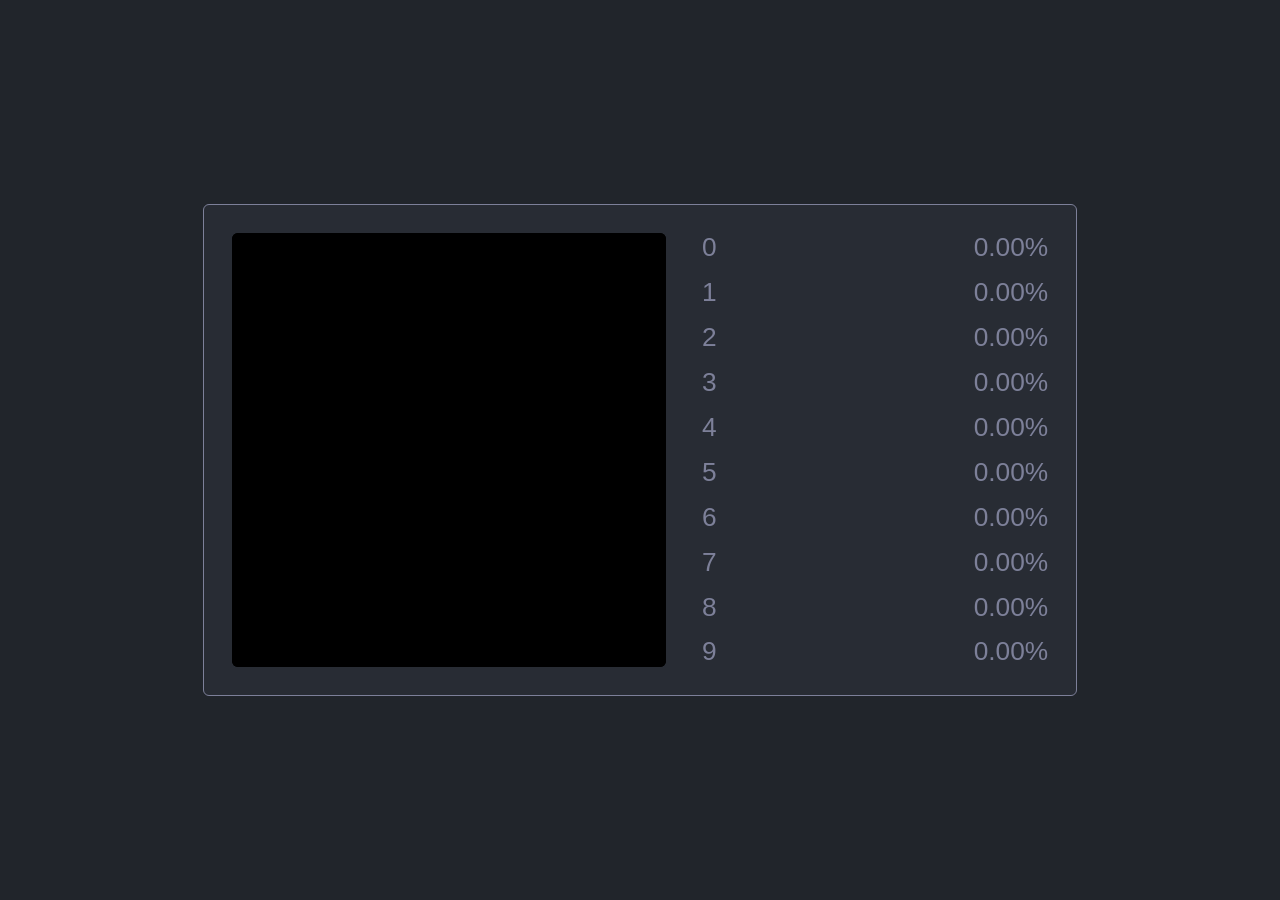
==== vercel/index.html @ a1a3bfcf "refactor(website): rename website folder to vercel" ====
<!doctype html>
<html lang="fr">
  <head>
    <meta charset="utf-8" />
    <title>Handwriting Recognition</title>
    <meta
      name="viewport"
      content="width=device-width, initial-scale=1, viewport-fit=cover"
    />
    <link rel="stylesheet" href="styles.css" />
  </head>
  <body>
    <p id="orientation-message" role="status">
      Please rotate your screen to landscape mode to use the application.
    </p>
    <div class="panel">
      <canvas
        id="c"
        width="560"
        height="560"
        aria-label="Drawing area"
      ></canvas>
      <div class="right">
        <div id="rows"></div>
      </div>
    </div>
    <script src="script.js"></script>
  </body>
</html>
---- vercel/styles.css ----
:root {
  --bg: #21252b;
  --panel: #282c34;
  --ink: #f2f3fa;
  --dim: #7d8099;
  --bar: #4f7cff;
  color-scheme: dark;
  box-sizing: border-box;
  padding-top: env(safe-area-inset-top, 0px);
  padding-bottom: env(safe-area-inset-bottom, 0px);
}

* {
  box-sizing: border-box;
}

body {
  margin: 0;
  background: var(--bg);
  color: var(--ink);
  font-family: "Helvetica Neue", Arial, sans-serif;
  min-height: 100vh;
  display: flex;
  align-items: center;
  justify-content: center;
  padding: 16px;
}

#orientation-message {
  display: none;
  margin: 0;
  color: var(--ink);
  text-align: center;
  font-size: 1.1rem;
}

.panel {
  background: var(--panel);
  border: 1px solid var(--dim);
  border-radius: 6px;
  padding: 28px;
  display: flex;
  flex-wrap: wrap;
  gap: 36px;
  width: 70%;
  aspect-ratio: 16 / 9;
  overflow: hidden;
}

canvas {
  height: 100%;
  aspect-ratio: 1;
  min-height: 0;
  min-width: 0;
  background: #000;
  display: block;
  cursor: crosshair;
  touch-action: none;
  image-rendering: pixelated;
  border-radius: 6px;
}

.right {
  flex: 1 1 0;
  min-width: 0;
  min-height: 0;
  container-type: size;
}

#rows {
  height: 100%;
  display: flex;
  flex-direction: column;
  gap: 32px;
  min-height: 0;
}

.row {
  display: flex;
  justify-content: space-between;
  align-items: center;
  flex: 0 0 auto;
  font-size: calc((100cqh - 288px) / 11);
  line-height: 1.1;
  color: var(--dim);
  position: relative;
}

.row.top {
  color: var(--ink);
}

.bar {
  position: absolute;
  left: 0;
  bottom: -6px;
  height: 5px;
  background: var(--bar);
  transition: width 0.2s;
  border-radius: 5px;
}

button.clear {
  background: none;
  border: 0;
  color: var(--dim);
  font: inherit;
  text-decoration: underline;
  cursor: pointer;
  padding: 0;
}

@media (max-width: 1440px) {
  #rows {
    gap: 16px;
  }

  .row {
    font-size: calc((100cqh - 144px) / 11);
  }
}

@media (max-width: 1024px) {
  .panel {
    gap: 18px;
  }

  #rows {
    gap: 8px;
  }

  .row {
    font-size: calc((100cqh - 72px) / 11);
  }

  .bar {
    bottom: -2px;
    height: 3px;
  }
}

@media (max-width: 425px) {
  .row {
    font-size: 22px;
  }

  .panel {
    padding: 16px;
    gap: 20px;
  }
}

@media (orientation: portrait) {
  #orientation-message {
    display: block;
  }

  .panel {
    display: none;
  }
}
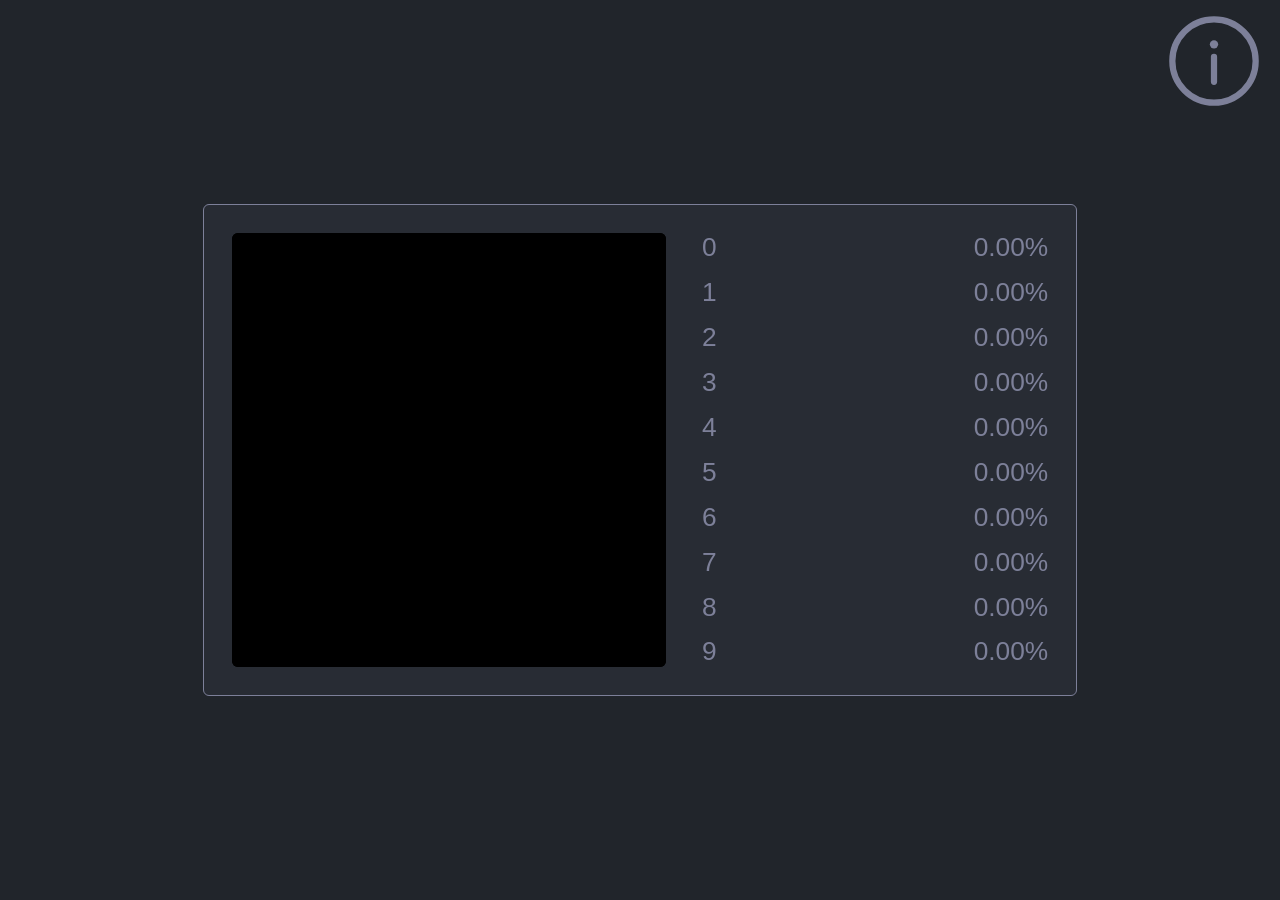
==== commit b97021bd: "feat(website): add info modal and button for user guidance" ====
--- a/vercel/index.html
+++ b/vercel/index.html
@@ -10,6 +10,9 @@
     <link rel="stylesheet" href="styles.css" />
   </head>
   <body>
+    <button id="info-btn">
+      <img src="info.svg" alt="Info" style="width: 100px" />
+    </button>
     <p id="orientation-message" role="status">
       Please rotate your screen to landscape mode to use the application.
     </p>
@@ -24,6 +27,49 @@
         <div id="rows"></div>
       </div>
     </div>
+
+    <div class="modal-overlay" id="modal-overlay">
+      <div class="modal" id="modal">
+        <button class="modal-close" id="modal-close">&times;</button>
+        <div class="modal-header">
+          <button class="modal-tab active" data-section="section-1">
+            About
+          </button>
+        </div>
+        <div class="modal-content">
+          <section id="section-1" class="modal-section active">
+            <h2>About</h2>
+            <p>
+              This is a simple web application that allows you to draw on a
+              canvas and recognizes your handwriting. It uses a machine learning
+              model to interpret the strokes and provide feedback on what the
+              model thinks you wrote.
+            </p>
+
+            <p>
+              The model was trained on the
+              <a
+                href="https://www.kaggle.com/datasets/hojjatk/mnist-dataset"
+                target="_blank"
+                >MNIST dataset</a
+              >
+              and has an accuracy of +98% on the test set. Despite this, the
+              model may not always recognize your handwriting correctly,
+              especially if it is messy or unconventional.
+            </p>
+
+            <p>
+              More information about the model at
+              <a
+                href="https://www.kaggle.com/datasets/hojjatk/mnist-dataset"
+                target="_blank"
+                >here</a
+              >.
+            </p>
+          </section>
+        </div>
+      </div>
+    </div>
     <script src="script.js"></script>
   </body>
 </html>
--- a/vercel/styles.css
+++ b/vercel/styles.css
@@ -4,6 +4,13 @@
   --ink: #f2f3fa;
   --dim: #7d8099;
   --bar: #4f7cff;
+  --border: #3e4451;
+  --bg-hover: #353b45;
+  --text: #abb2bf;
+  --text-hi: #dcdfe4;
+  --text-dim: #5c6370;
+  --blue: #61afef;
+  --dark-blue: #528dcf;
   color-scheme: dark;
   box-sizing: border-box;
   padding-top: env(safe-area-inset-top, 0px);
@@ -24,6 +31,16 @@
   align-items: center;
   justify-content: center;
   padding: 16px;
+}
+
+a {
+  color: var(--blue);
+  text-decoration: none;
+  transition: color 0.15s;
+}
+
+a:hover {
+  color: var(--dark-blue);
 }
 
 #orientation-message {
@@ -100,14 +117,151 @@
   border-radius: 5px;
 }
 
-button.clear {
-  background: none;
-  border: 0;
-  color: var(--dim);
-  font: inherit;
-  text-decoration: underline;
+#info-btn {
+  position: fixed;
+  top: 10px;
+  right: 10px;
+  border: none;
+  background: transparent;
   cursor: pointer;
-  padding: 0;
+}
+
+/* ── Modal ── */
+.modal-overlay {
+  position: fixed;
+  inset: 0;
+  background: rgba(0, 0, 0, 0.5);
+  display: flex;
+  align-items: center;
+  justify-content: center;
+  z-index: 1000;
+  opacity: 0;
+  pointer-events: none;
+  transition: opacity 0.3s ease;
+}
+
+.modal-overlay.show {
+  opacity: 1;
+  pointer-events: auto;
+}
+
+.modal {
+  background: var(--bg);
+  border: 1px solid var(--border);
+  border-radius: 12px;
+  width: 70vw;
+  height: 70vh;
+  position: relative;
+  display: flex;
+  flex-direction: column;
+  transform: scale(0.85);
+  opacity: 0;
+  transition:
+    transform 0.3s cubic-bezier(0.34, 1.56, 0.64, 1),
+    opacity 0.3s ease;
+}
+
+.modal-overlay.show .modal {
+  transform: scale(1);
+  opacity: 1;
+}
+
+.modal-close {
+  position: absolute;
+  top: 18px;
+  right: 12px;
+  width: 32px;
+  height: 32px;
+  border: 0px;
+  background: transparent;
+  color: var(--text);
+  font-size: 32px;
+  border-radius: 6px;
+  cursor: pointer;
+  display: flex;
+  align-items: center;
+  justify-content: center;
+  transition: all 0.15s;
+  z-index: 1001;
+}
+
+.modal-close:hover {
+  background: var(--bg-hover);
+  border-color: var(--text-dim);
+  color: var(--text-hi);
+}
+
+.modal-header {
+  display: flex;
+  border-bottom: 1px solid var(--border);
+  gap: 0;
+  padding: 0px 58px 0 12px;
+  flex-shrink: 0;
+}
+
+.modal-tab {
+  padding: 19px 12px;
+  background: transparent;
+  border: none;
+  border-bottom: 2px solid transparent;
+  color: var(--text);
+  cursor: pointer;
+  font-size: 1.5rem;
+  font-weight: 500;
+  transition: all 0.15s;
+  position: relative;
+  bottom: -1px;
+}
+
+.modal-tab:hover {
+  color: var(--text-hi);
+  background: rgba(255, 255, 255, 0.02);
+}
+
+.modal-tab.active {
+  color: var(--blue);
+  border-bottom-color: var(--blue);
+}
+
+.modal-content {
+  flex: 1;
+  overflow-y: auto;
+  padding: 2rem;
+}
+
+.modal-section {
+  display: none;
+}
+
+.modal-section.active {
+  display: block;
+}
+
+.modal-section h2 {
+  font-size: 1.4rem;
+  font-weight: 600;
+  color: var(--text-hi);
+  margin-bottom: 12px;
+  margin-top: 0;
+}
+
+.modal-section h3 {
+  font-size: 1.05rem;
+  font-weight: 600;
+  color: var(--blue);
+  margin-bottom: 8px;
+  margin-top: 16px;
+}
+
+.modal-section p {
+  color: var(--text);
+  line-height: 1.6;
+  margin-bottom: 12px;
+  font-size: 1.1rem;
+}
+
+.modal-section li {
+  margin-bottom: 8px;
 }
 
 @media (max-width: 1440px) {
